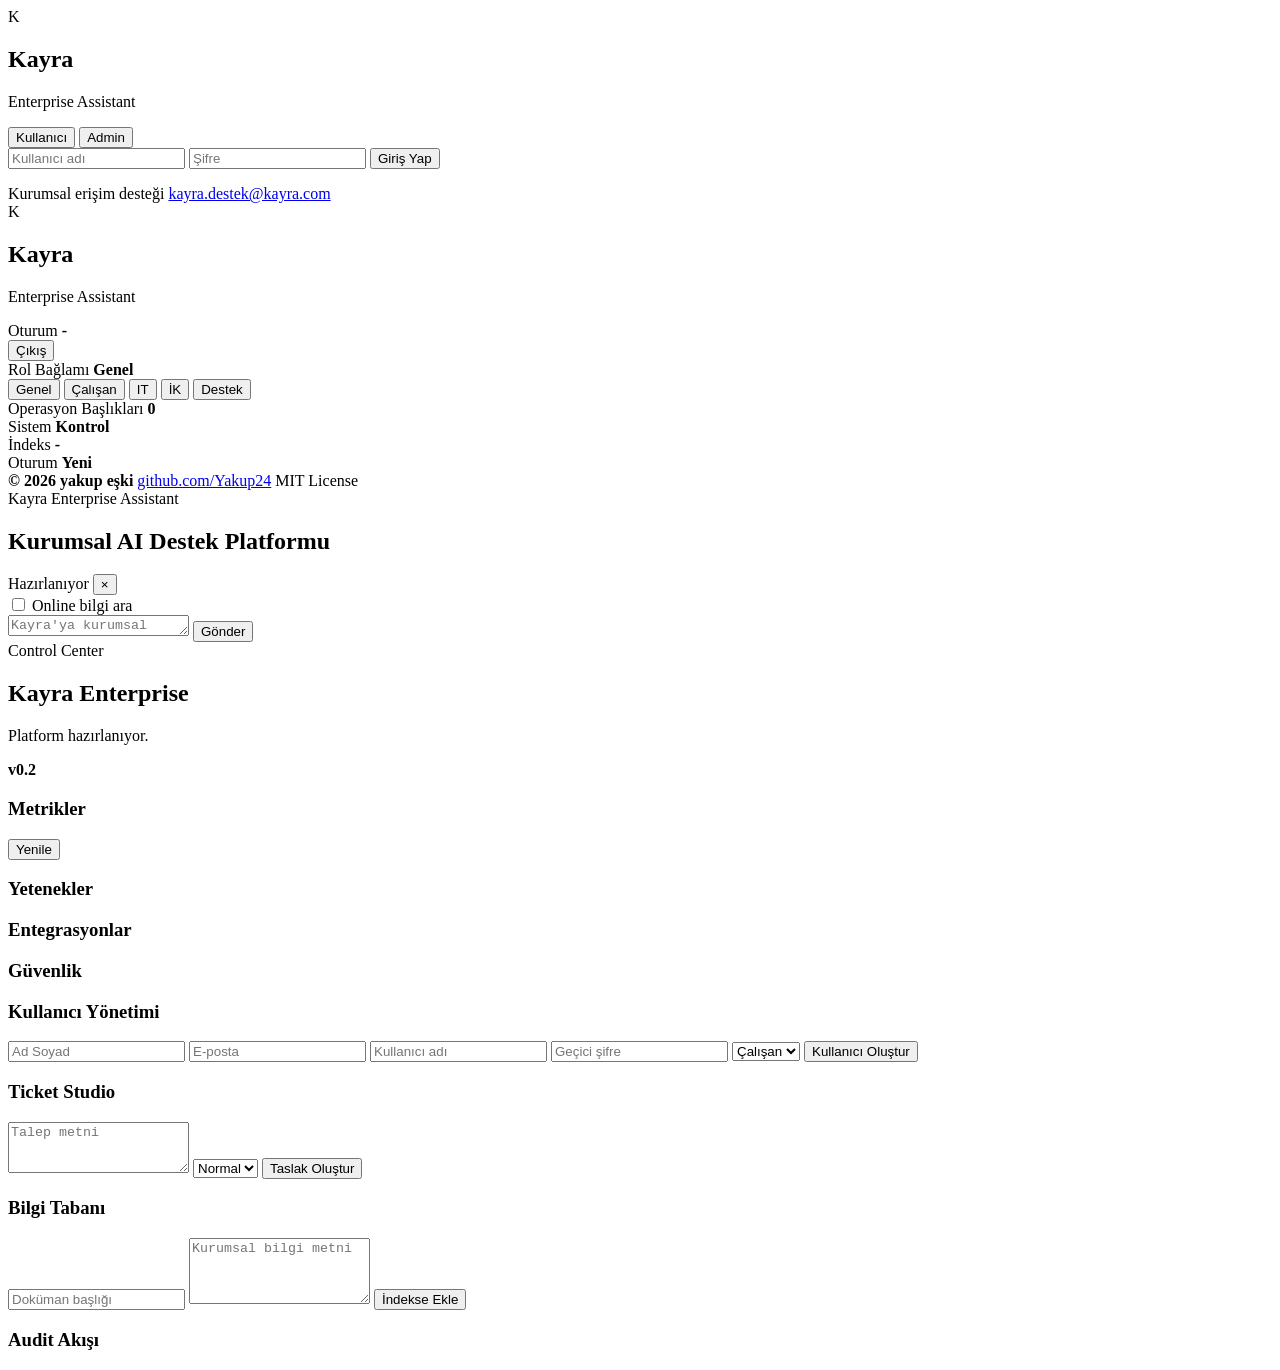
==== app/static/index.html @ 41086fa1 "Polish enterprise login experience" ====
<!doctype html>
<html lang="tr">
  <head>
    <meta charset="utf-8" />
    <meta name="viewport" content="width=device-width, initial-scale=1" />
    <title>Kayra Enterprise Assistant</title>
    <link rel="stylesheet" href="/static/styles.css" />
  </head>
  <body>
    <section id="auth-screen" class="auth-screen">
      <div class="auth-card">
        <div class="brand auth-brand">
          <div class="brand-mark" aria-hidden="true">K</div>
          <div>
            <h1>Kayra</h1>
            <p>Enterprise Assistant</p>
          </div>
        </div>

        <div class="auth-tabs" role="group" aria-label="Giriş tipi">
          <button class="auth-tab active" type="button" data-auth-mode="login">Kullanıcı</button>
          <button class="auth-tab" type="button" data-auth-mode="admin">Admin</button>
        </div>

        <form id="auth-form" class="auth-form">
          <input id="auth-username" type="text" placeholder="Kullanıcı adı" autocomplete="username" required />
          <input id="auth-password" type="password" placeholder="Şifre" autocomplete="current-password" required />
          <button id="auth-submit" type="submit">Giriş Yap</button>
        </form>

        <p id="auth-message" class="auth-message"></p>
        <div class="support-strip">
          <span>Kurumsal erişim desteği</span>
          <a href="mailto:kayra.destek@kayra.com">kayra.destek@kayra.com</a>
        </div>
      </div>
    </section>

    <main id="app-shell" class="app-shell hidden">
      <aside class="nav-panel" aria-label="Kayra navigasyon">
        <div class="brand">
          <div class="brand-mark" aria-hidden="true">K</div>
          <div>
            <h1>Kayra</h1>
            <p>Enterprise Assistant</p>
          </div>
        </div>

        <section class="panel-block account-block">
          <div>
            <span>Oturum</span>
            <strong id="account-name">-</strong>
          </div>
          <button id="logout-button" type="button">Çıkış</button>
        </section>

        <section class="panel-block">
          <div class="block-title">
            <span>Rol Bağlamı</span>
            <strong id="active-role-label">Genel</strong>
          </div>
          <div class="role-grid" role="group" aria-label="Rol seçimi">
            <button class="role-button active" type="button" data-role="general">Genel</button>
            <button class="role-button" type="button" data-role="employee">Çalışan</button>
            <button class="role-button" type="button" data-role="it">IT</button>
            <button class="role-button" type="button" data-role="hr">İK</button>
            <button class="role-button" type="button" data-role="support">Destek</button>
          </div>
        </section>

        <section class="panel-block topics-block">
          <div class="block-title">
            <span>Operasyon Başlıkları</span>
            <strong id="topic-count">0</strong>
          </div>
          <div id="topic-list" class="topic-list"></div>
        </section>

        <section class="panel-block system-block">
          <div class="system-row">
            <span>Sistem</span>
            <strong id="health-status">Kontrol</strong>
          </div>
          <div class="system-row">
            <span>İndeks</span>
            <strong id="knowledge-count">-</strong>
          </div>
          <div class="system-row">
            <span>Oturum</span>
            <strong id="session-label">Yeni</strong>
          </div>
        </section>

        <section class="panel-block legal-block">
          <strong>© 2026 yakup eşki</strong>
          <a href="https://github.com/Yakup24" target="_blank" rel="noreferrer">github.com/Yakup24</a>
          <span>MIT License</span>
        </section>
      </aside>

      <section class="chat-panel" aria-label="Kayra sohbet">
        <header class="chat-header">
          <div>
            <span class="eyebrow">Kayra Enterprise Assistant</span>
            <h2>Kurumsal AI Destek Platformu</h2>
          </div>
          <div class="header-actions">
            <span id="connection-copy" class="status-pill">Hazırlanıyor</span>
            <button id="clear-chat" class="icon-button" type="button" title="Sohbeti temizle" aria-label="Sohbeti temizle">×</button>
          </div>
        </header>

        <div id="messages" class="messages" aria-live="polite"></div>

        <footer class="composer-wrap">
          <label class="online-toggle">
            <input id="online-toggle" type="checkbox" />
            <span>Online bilgi ara</span>
          </label>
          <form id="chat-form" class="composer">
            <textarea id="message-input" name="message" rows="1" placeholder="Kayra'ya kurumsal destek sorunuzu yazın" required></textarea>
            <button id="send-button" type="submit">Gönder</button>
          </form>
        </footer>
      </section>

      <aside class="control-panel" aria-label="Enterprise control center">
        <section class="control-section product-section">
          <div>
            <span class="eyebrow">Control Center</span>
            <h2 id="product-name">Kayra Enterprise</h2>
            <p id="product-tagline">Platform hazırlanıyor.</p>
          </div>
          <strong id="product-maturity" class="maturity">v0.2</strong>
        </section>

        <section class="control-section">
          <div class="section-head">
            <h3>Metrikler</h3>
            <button id="refresh-overview" class="ghost-button" type="button">Yenile</button>
          </div>
          <div id="metrics-grid" class="metrics-grid"></div>
        </section>

        <section class="control-section split-lists">
          <div>
            <h3>Yetenekler</h3>
            <div id="capability-list" class="stack-list"></div>
          </div>
          <div>
            <h3>Entegrasyonlar</h3>
            <div id="integration-list" class="stack-list"></div>
          </div>
        </section>

        <section class="control-section">
          <h3>Güvenlik</h3>
          <div id="security-list" class="security-list"></div>
        </section>

        <section class="control-section tool-section">
          <h3>Kullanıcı Yönetimi</h3>
          <form id="user-form" class="tool-form">
            <input id="new-user-display" type="text" placeholder="Ad Soyad" />
            <input id="new-user-email" type="email" placeholder="E-posta" />
            <input id="new-user-username" type="text" placeholder="Kullanıcı adı" />
            <input id="new-user-password" type="password" placeholder="Geçici şifre" />
            <select id="new-user-role" aria-label="Rol">
              <option value="employee">Çalışan</option>
              <option value="it">IT</option>
              <option value="hr">İK</option>
              <option value="support">Destek</option>
              <option value="admin">Admin</option>
            </select>
            <button type="submit">Kullanıcı Oluştur</button>
          </form>
          <div id="user-output" class="tool-output"></div>
          <div id="user-list" class="user-list"></div>
        </section>

        <section class="control-section tool-section">
          <h3>Ticket Studio</h3>
          <form id="ticket-form" class="tool-form">
            <textarea id="ticket-message" rows="3" placeholder="Talep metni"></textarea>
            <select id="ticket-priority" aria-label="Öncelik">
              <option value="normal">Normal</option>
              <option value="acil">Acil</option>
              <option value="kritik">Kritik</option>
            </select>
            <button type="submit">Taslak Oluştur</button>
          </form>
          <div id="ticket-output" class="tool-output"></div>
        </section>

        <section class="control-section tool-section">
          <h3>Bilgi Tabanı</h3>
          <form id="document-form" class="tool-form">
            <input id="document-title" type="text" placeholder="Doküman başlığı" />
            <textarea id="document-content" rows="4" placeholder="Kurumsal bilgi metni"></textarea>
            <button type="submit">İndekse Ekle</button>
          </form>
          <div id="document-output" class="tool-output"></div>
        </section>

        <section class="control-section">
          <h3>Audit Akışı</h3>
          <div id="audit-list" class="audit-list"></div>
        </section>
      </aside>
    </main>

    <script src="/static/app.js"></script>
  </body>
</html>
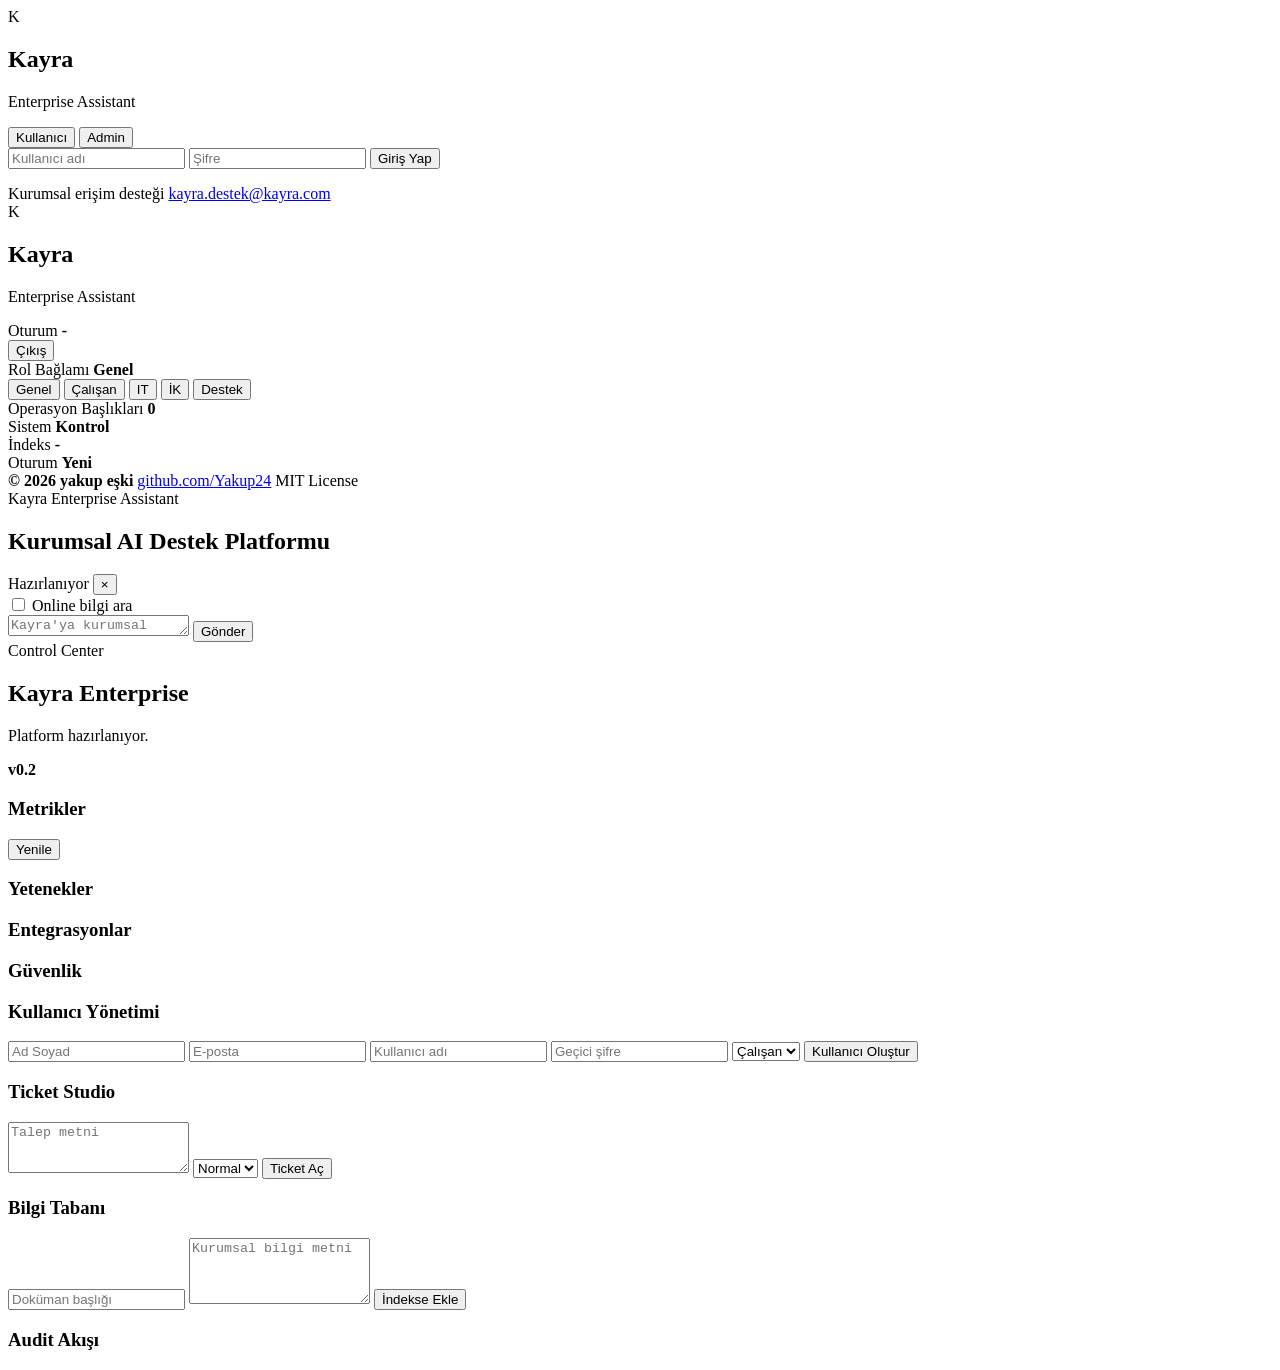
==== commit d16176eb: "Add operations management systems" ====
--- a/app/static/index.html
+++ b/app/static/index.html
@@ -187,9 +187,10 @@
               <option value="acil">Acil</option>
               <option value="kritik">Kritik</option>
             </select>
-            <button type="submit">Taslak Oluştur</button>
+            <button type="submit">Ticket Aç</button>
           </form>
           <div id="ticket-output" class="tool-output"></div>
+          <div id="ticket-list" class="ticket-list"></div>
         </section>
 
         <section class="control-section tool-section">
@@ -200,6 +201,7 @@
             <button type="submit">İndekse Ekle</button>
           </form>
           <div id="document-output" class="tool-output"></div>
+          <div id="document-list" class="document-list"></div>
         </section>
 
         <section class="control-section">
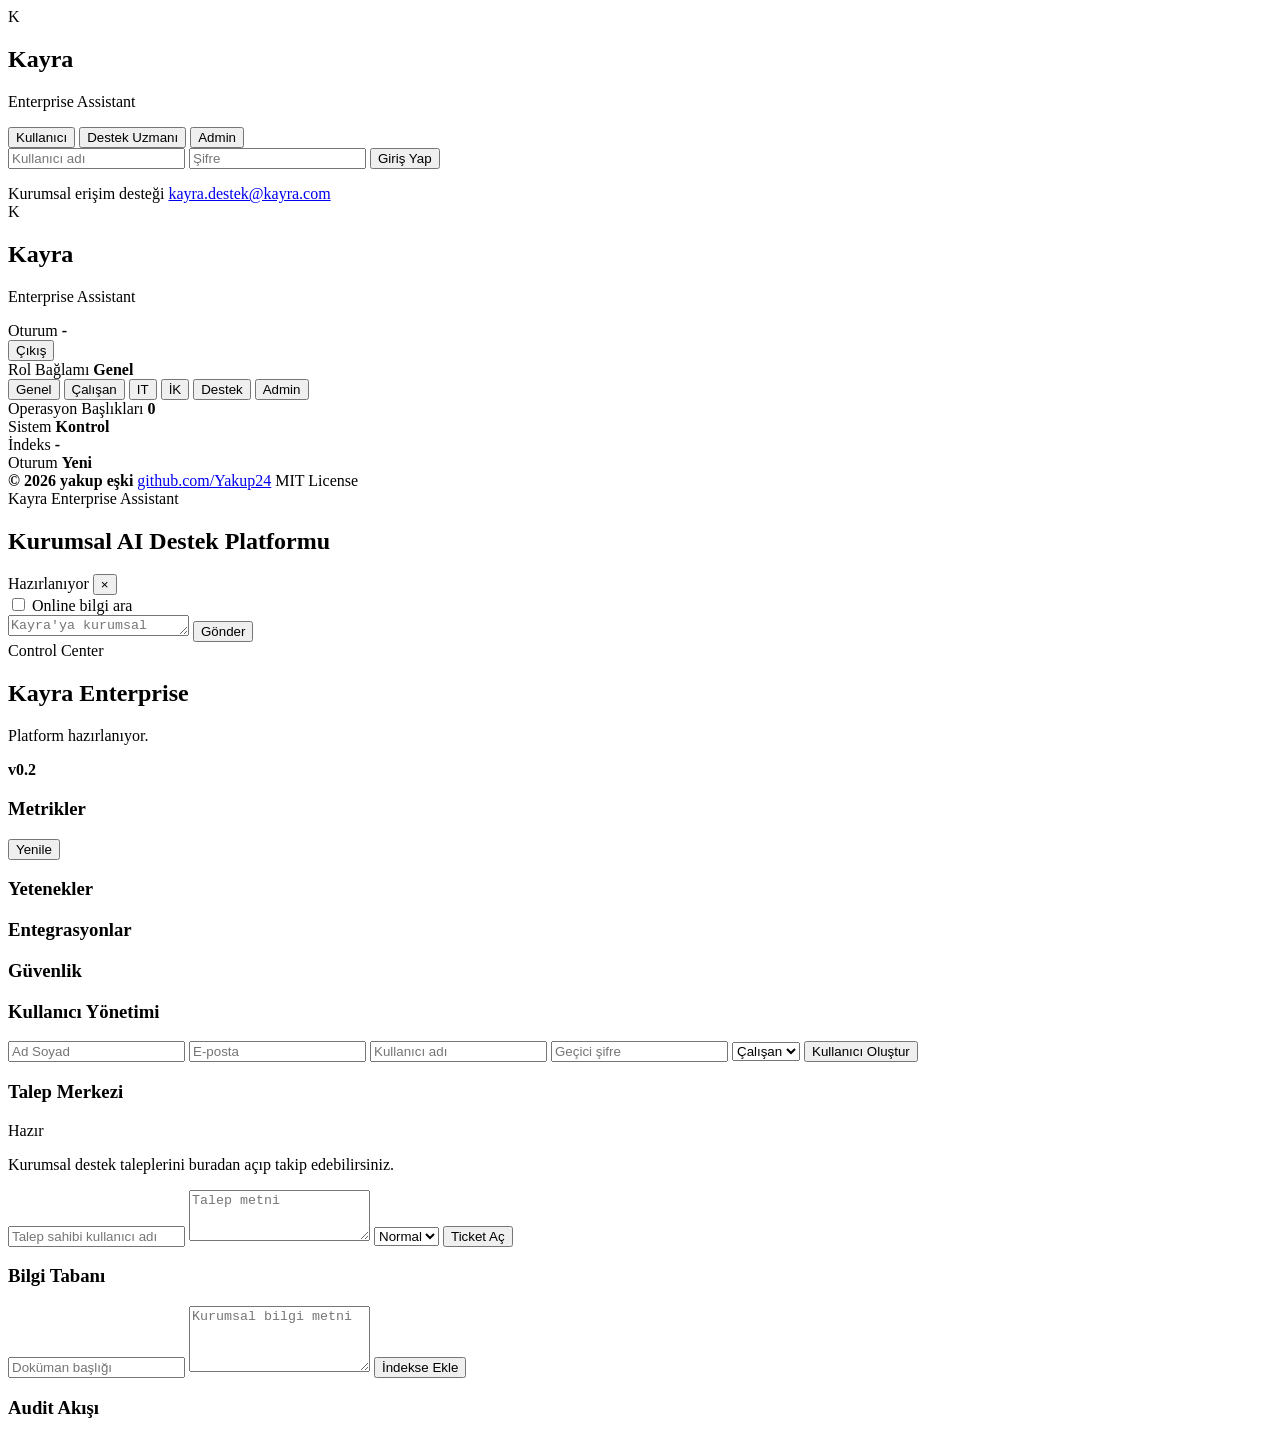
==== commit 6369bc97: "Add role-based support workspace" ====
--- a/app/static/index.html
+++ b/app/static/index.html
@@ -19,6 +19,7 @@
 
         <div class="auth-tabs" role="group" aria-label="Giriş tipi">
           <button class="auth-tab active" type="button" data-auth-mode="login">Kullanıcı</button>
+          <button class="auth-tab" type="button" data-auth-mode="support">Destek Uzmanı</button>
           <button class="auth-tab" type="button" data-auth-mode="admin">Admin</button>
         </div>
 
@@ -65,6 +66,7 @@
             <button class="role-button" type="button" data-role="it">IT</button>
             <button class="role-button" type="button" data-role="hr">İK</button>
             <button class="role-button" type="button" data-role="support">Destek</button>
+            <button class="role-button" type="button" data-role="admin">Admin</button>
           </div>
         </section>
 
@@ -125,7 +127,7 @@
       </section>
 
       <aside class="control-panel" aria-label="Enterprise control center">
-        <section class="control-section product-section">
+        <section class="control-section product-section admin-only">
           <div>
             <span class="eyebrow">Control Center</span>
             <h2 id="product-name">Kayra Enterprise</h2>
@@ -134,7 +136,7 @@
           <strong id="product-maturity" class="maturity">v0.2</strong>
         </section>
 
-        <section class="control-section">
+        <section class="control-section admin-only">
           <div class="section-head">
             <h3>Metrikler</h3>
             <button id="refresh-overview" class="ghost-button" type="button">Yenile</button>
@@ -142,7 +144,7 @@
           <div id="metrics-grid" class="metrics-grid"></div>
         </section>
 
-        <section class="control-section split-lists">
+        <section class="control-section split-lists admin-only">
           <div>
             <h3>Yetenekler</h3>
             <div id="capability-list" class="stack-list"></div>
@@ -153,12 +155,12 @@
           </div>
         </section>
 
-        <section class="control-section">
+        <section class="control-section admin-only">
           <h3>Güvenlik</h3>
           <div id="security-list" class="security-list"></div>
         </section>
 
-        <section class="control-section tool-section">
+        <section class="control-section tool-section admin-only">
           <h3>Kullanıcı Yönetimi</h3>
           <form id="user-form" class="tool-form">
             <input id="new-user-display" type="text" placeholder="Ad Soyad" />
@@ -178,9 +180,14 @@
           <div id="user-list" class="user-list"></div>
         </section>
 
-        <section class="control-section tool-section">
-          <h3>Ticket Studio</h3>
+        <section class="control-section tool-section ticket-workspace">
+          <div class="section-head">
+            <h3 id="ticket-panel-title">Talep Merkezi</h3>
+            <span id="ticket-panel-mode" class="status-pill">Hazır</span>
+          </div>
+          <p id="ticket-panel-copy" class="panel-copy">Kurumsal destek taleplerini buradan açıp takip edebilirsiniz.</p>
           <form id="ticket-form" class="tool-form">
+            <input id="ticket-requester" type="text" placeholder="Talep sahibi kullanıcı adı" />
             <textarea id="ticket-message" rows="3" placeholder="Talep metni"></textarea>
             <select id="ticket-priority" aria-label="Öncelik">
               <option value="normal">Normal</option>
@@ -193,7 +200,7 @@
           <div id="ticket-list" class="ticket-list"></div>
         </section>
 
-        <section class="control-section tool-section">
+        <section class="control-section tool-section admin-only">
           <h3>Bilgi Tabanı</h3>
           <form id="document-form" class="tool-form">
             <input id="document-title" type="text" placeholder="Doküman başlığı" />
@@ -204,7 +211,7 @@
           <div id="document-list" class="document-list"></div>
         </section>
 
-        <section class="control-section">
+        <section class="control-section admin-only">
           <h3>Audit Akışı</h3>
           <div id="audit-list" class="audit-list"></div>
         </section>
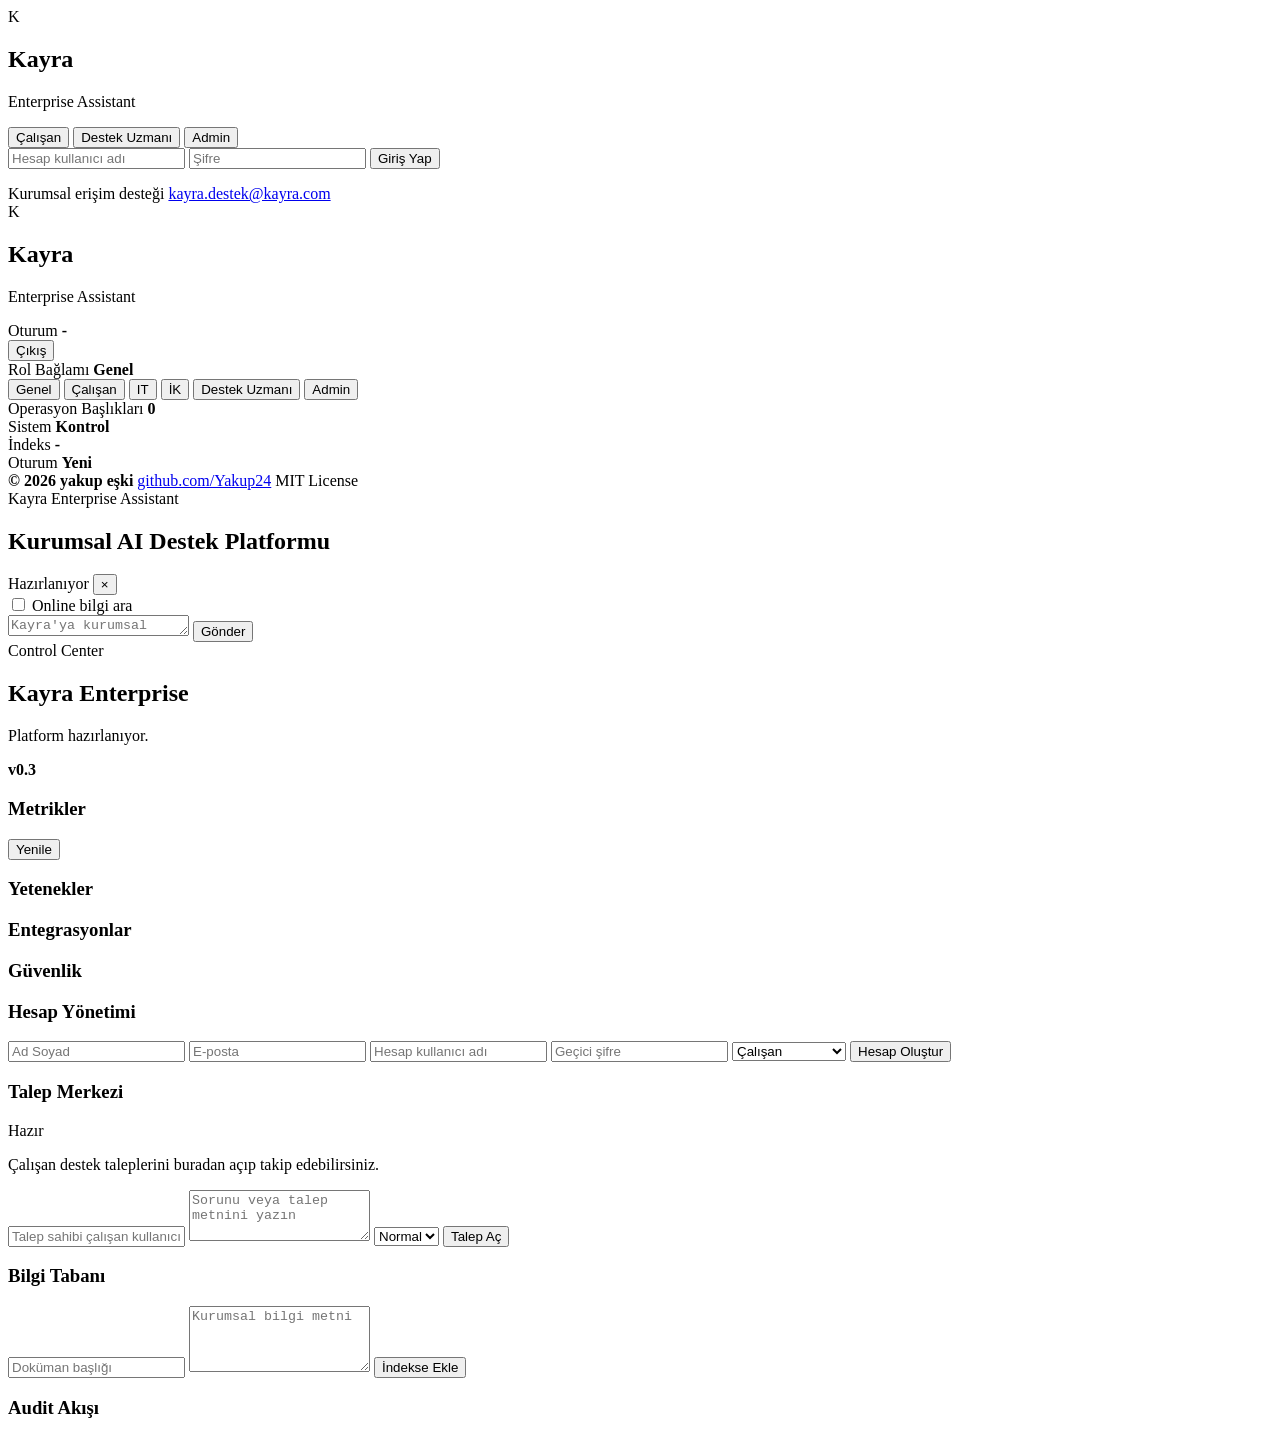
==== commit b8322bc6: "Refine employee support ticket flow" ====
--- a/app/static/index.html
+++ b/app/static/index.html
@@ -18,13 +18,13 @@
         </div>
 
         <div class="auth-tabs" role="group" aria-label="Giriş tipi">
-          <button class="auth-tab active" type="button" data-auth-mode="login">Kullanıcı</button>
+          <button class="auth-tab active" type="button" data-auth-mode="login">Çalışan</button>
           <button class="auth-tab" type="button" data-auth-mode="support">Destek Uzmanı</button>
           <button class="auth-tab" type="button" data-auth-mode="admin">Admin</button>
         </div>
 
         <form id="auth-form" class="auth-form">
-          <input id="auth-username" type="text" placeholder="Kullanıcı adı" autocomplete="username" required />
+          <input id="auth-username" type="text" placeholder="Hesap kullanıcı adı" autocomplete="username" required />
           <input id="auth-password" type="password" placeholder="Şifre" autocomplete="current-password" required />
           <button id="auth-submit" type="submit">Giriş Yap</button>
         </form>
@@ -65,7 +65,7 @@
             <button class="role-button" type="button" data-role="employee">Çalışan</button>
             <button class="role-button" type="button" data-role="it">IT</button>
             <button class="role-button" type="button" data-role="hr">İK</button>
-            <button class="role-button" type="button" data-role="support">Destek</button>
+            <button class="role-button" type="button" data-role="support">Destek Uzmanı</button>
             <button class="role-button" type="button" data-role="admin">Admin</button>
           </div>
         </section>
@@ -133,7 +133,7 @@
             <h2 id="product-name">Kayra Enterprise</h2>
             <p id="product-tagline">Platform hazırlanıyor.</p>
           </div>
-          <strong id="product-maturity" class="maturity">v0.2</strong>
+          <strong id="product-maturity" class="maturity">v0.3</strong>
         </section>
 
         <section class="control-section admin-only">
@@ -161,20 +161,20 @@
         </section>
 
         <section class="control-section tool-section admin-only">
-          <h3>Kullanıcı Yönetimi</h3>
+          <h3>Hesap Yönetimi</h3>
           <form id="user-form" class="tool-form">
             <input id="new-user-display" type="text" placeholder="Ad Soyad" />
             <input id="new-user-email" type="email" placeholder="E-posta" />
-            <input id="new-user-username" type="text" placeholder="Kullanıcı adı" />
+            <input id="new-user-username" type="text" placeholder="Hesap kullanıcı adı" />
             <input id="new-user-password" type="password" placeholder="Geçici şifre" />
             <select id="new-user-role" aria-label="Rol">
               <option value="employee">Çalışan</option>
               <option value="it">IT</option>
               <option value="hr">İK</option>
-              <option value="support">Destek</option>
+              <option value="support">Destek Uzmanı</option>
               <option value="admin">Admin</option>
             </select>
-            <button type="submit">Kullanıcı Oluştur</button>
+            <button type="submit">Hesap Oluştur</button>
           </form>
           <div id="user-output" class="tool-output"></div>
           <div id="user-list" class="user-list"></div>
@@ -185,16 +185,16 @@
             <h3 id="ticket-panel-title">Talep Merkezi</h3>
             <span id="ticket-panel-mode" class="status-pill">Hazır</span>
           </div>
-          <p id="ticket-panel-copy" class="panel-copy">Kurumsal destek taleplerini buradan açıp takip edebilirsiniz.</p>
+          <p id="ticket-panel-copy" class="panel-copy">Çalışan destek taleplerini buradan açıp takip edebilirsiniz.</p>
           <form id="ticket-form" class="tool-form">
-            <input id="ticket-requester" type="text" placeholder="Talep sahibi kullanıcı adı" />
-            <textarea id="ticket-message" rows="3" placeholder="Talep metni"></textarea>
+            <input id="ticket-requester" type="text" placeholder="Talep sahibi çalışan kullanıcı adı" />
+            <textarea id="ticket-message" rows="3" placeholder="Sorunu veya talep metnini yazın"></textarea>
             <select id="ticket-priority" aria-label="Öncelik">
               <option value="normal">Normal</option>
               <option value="acil">Acil</option>
               <option value="kritik">Kritik</option>
             </select>
-            <button type="submit">Ticket Aç</button>
+            <button type="submit">Talep Aç</button>
           </form>
           <div id="ticket-output" class="tool-output"></div>
           <div id="ticket-list" class="ticket-list"></div>
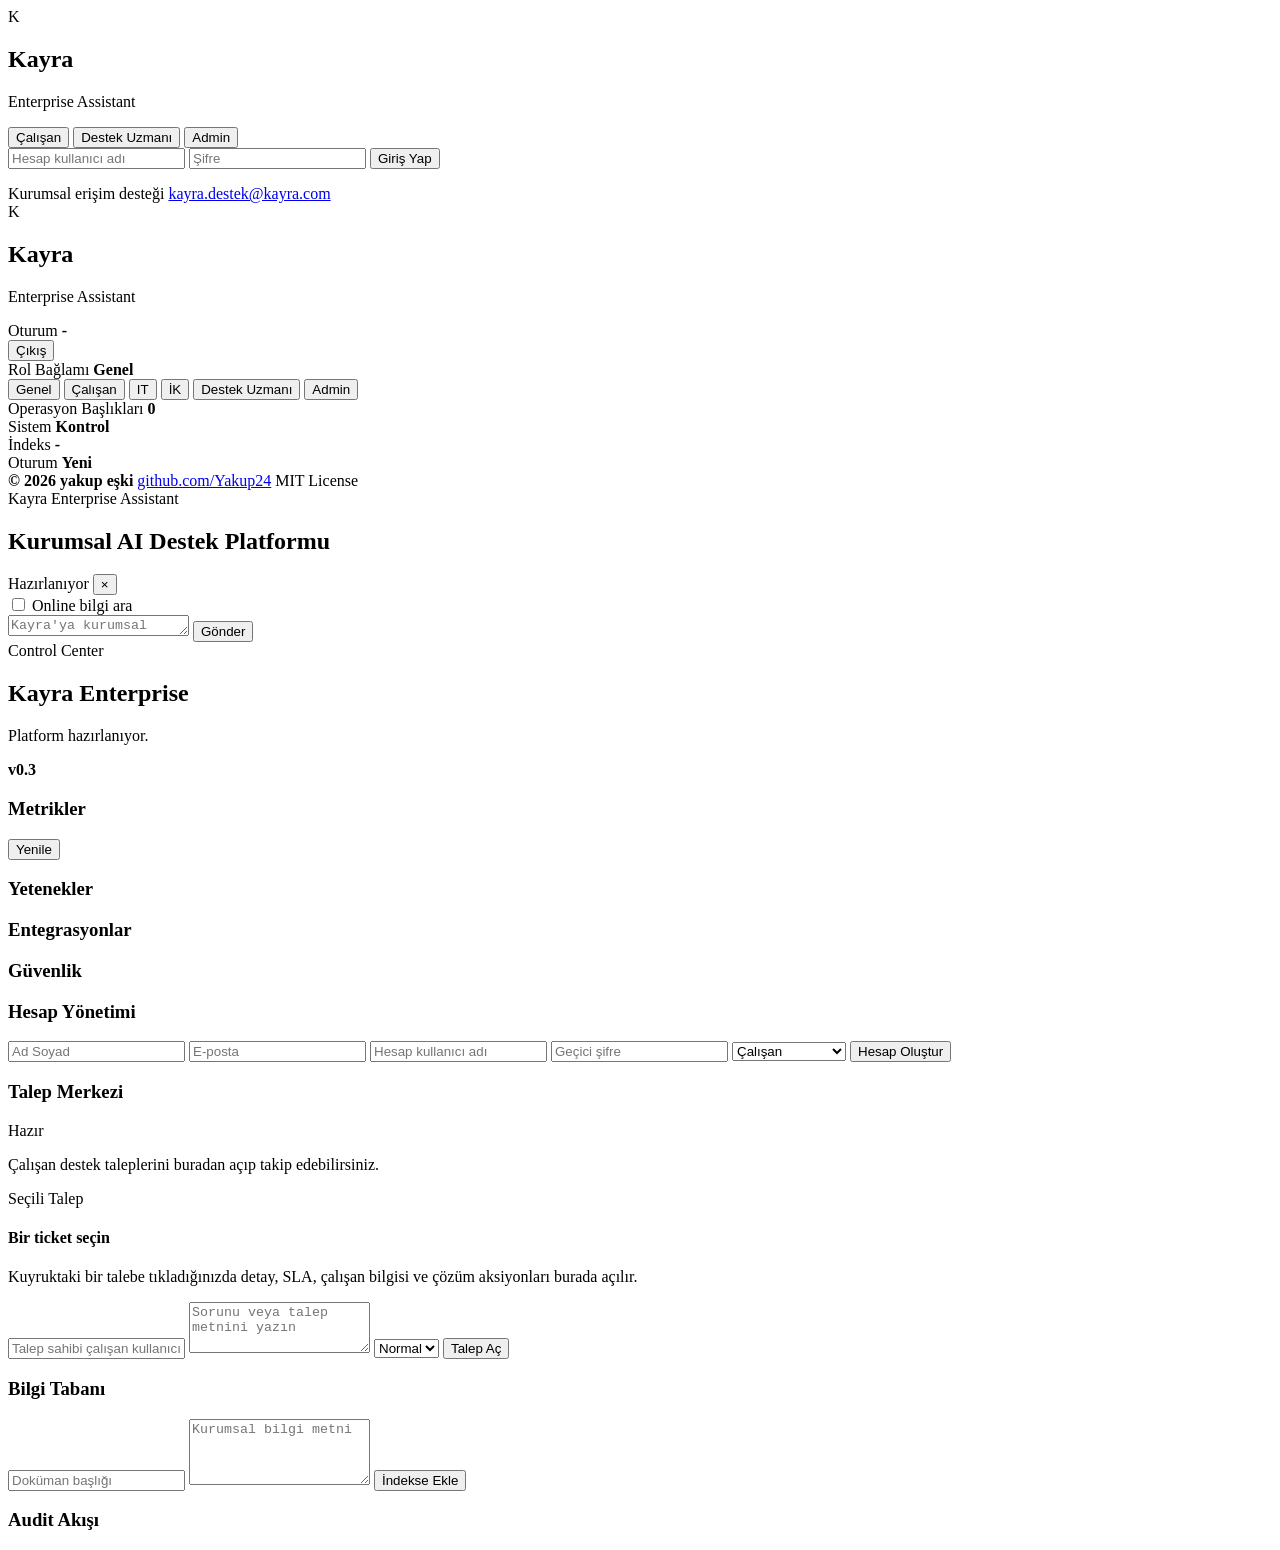
==== commit 5a654410: "Improve support specialist workspace" ====
--- a/app/static/index.html
+++ b/app/static/index.html
@@ -186,6 +186,15 @@
             <span id="ticket-panel-mode" class="status-pill">Hazır</span>
           </div>
           <p id="ticket-panel-copy" class="panel-copy">Çalışan destek taleplerini buradan açıp takip edebilirsiniz.</p>
+          <div id="support-workbench" class="support-workbench hidden">
+            <div id="support-stats" class="support-stats"></div>
+            <article id="support-detail" class="support-detail">
+              <span class="eyebrow">Seçili Talep</span>
+              <h4>Bir ticket seçin</h4>
+              <p>Kuyruktaki bir talebe tıkladığınızda detay, SLA, çalışan bilgisi ve çözüm aksiyonları burada açılır.</p>
+            </article>
+            <div id="support-events" class="support-events"></div>
+          </div>
           <form id="ticket-form" class="tool-form">
             <input id="ticket-requester" type="text" placeholder="Talep sahibi çalışan kullanıcı adı" />
             <textarea id="ticket-message" rows="3" placeholder="Sorunu veya talep metnini yazın"></textarea>
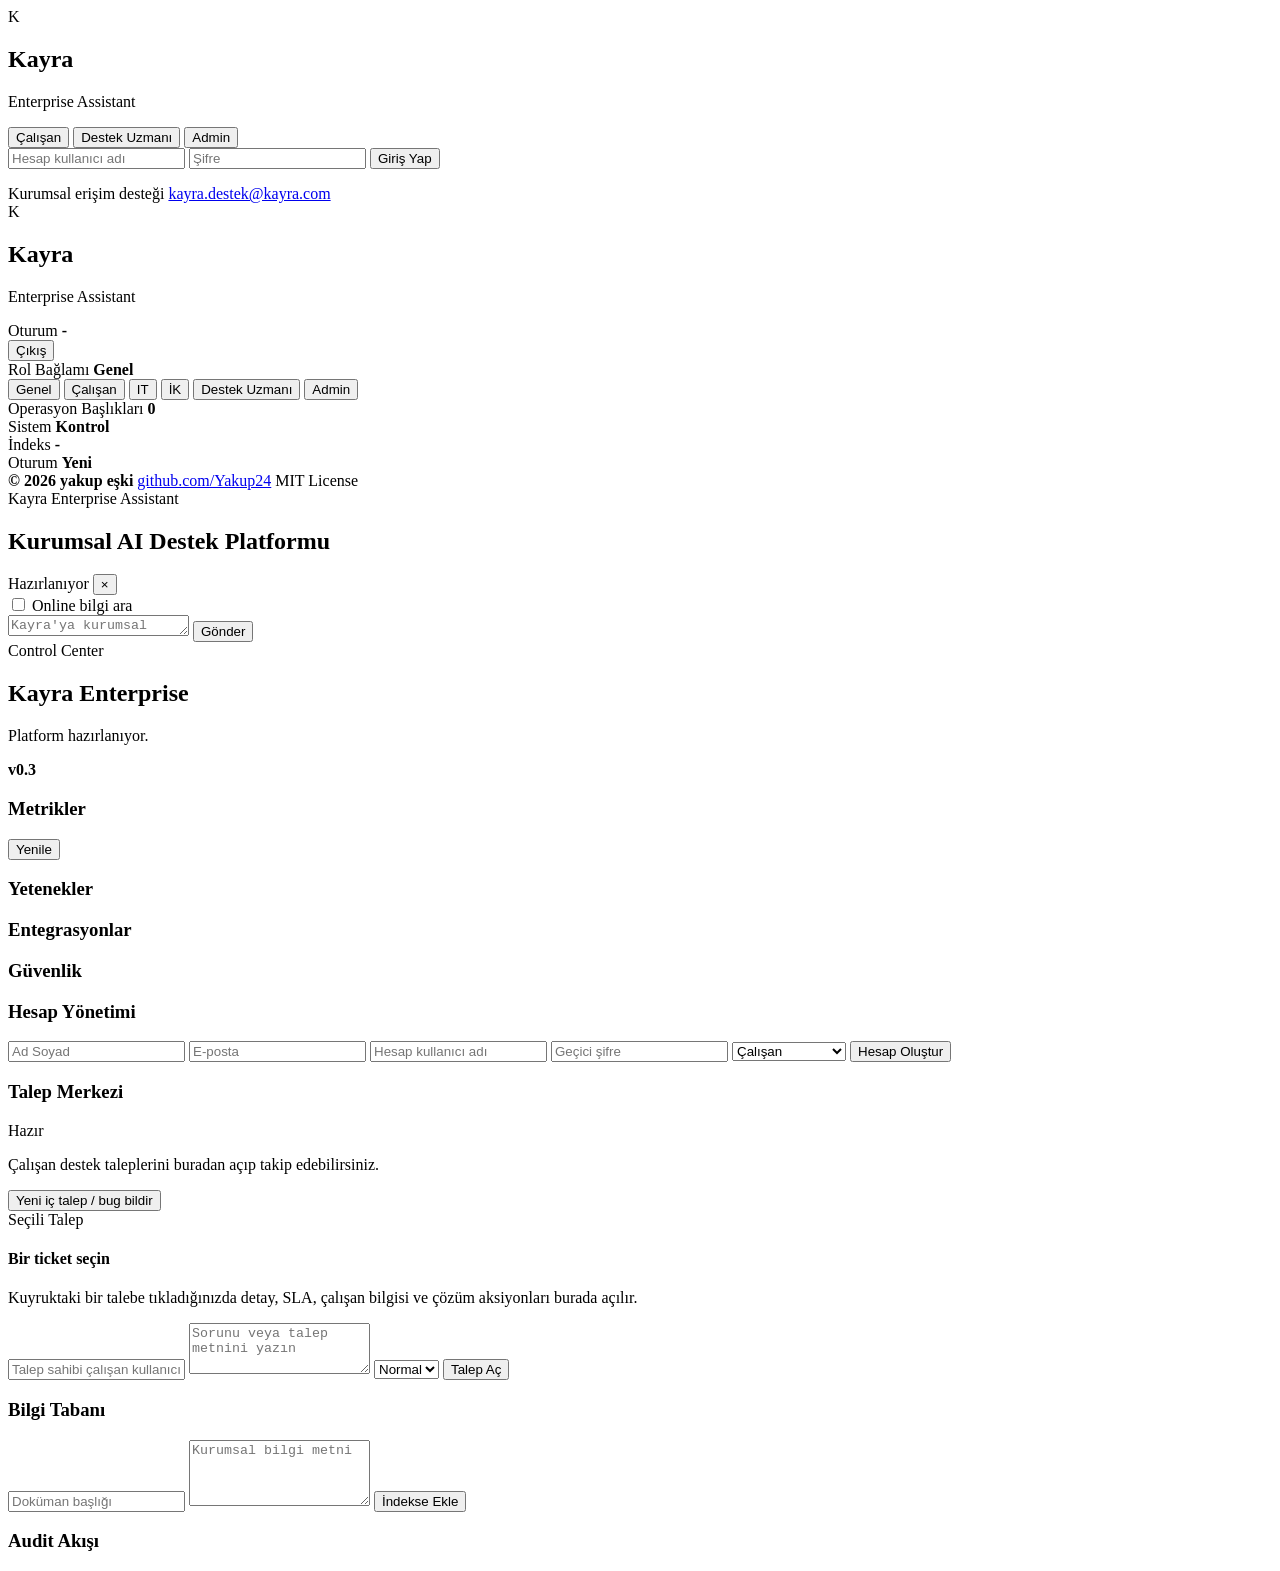
==== commit 49f51a9e: "Add support internal request toggle" ====
--- a/app/static/index.html
+++ b/app/static/index.html
@@ -187,6 +187,9 @@
           </div>
           <p id="ticket-panel-copy" class="panel-copy">Çalışan destek taleplerini buradan açıp takip edebilirsiniz.</p>
           <div id="support-workbench" class="support-workbench hidden">
+            <div class="support-toolbar">
+              <button id="support-new-ticket" type="button">Yeni iç talep / bug bildir</button>
+            </div>
             <div id="support-stats" class="support-stats"></div>
             <article id="support-detail" class="support-detail">
               <span class="eyebrow">Seçili Talep</span>
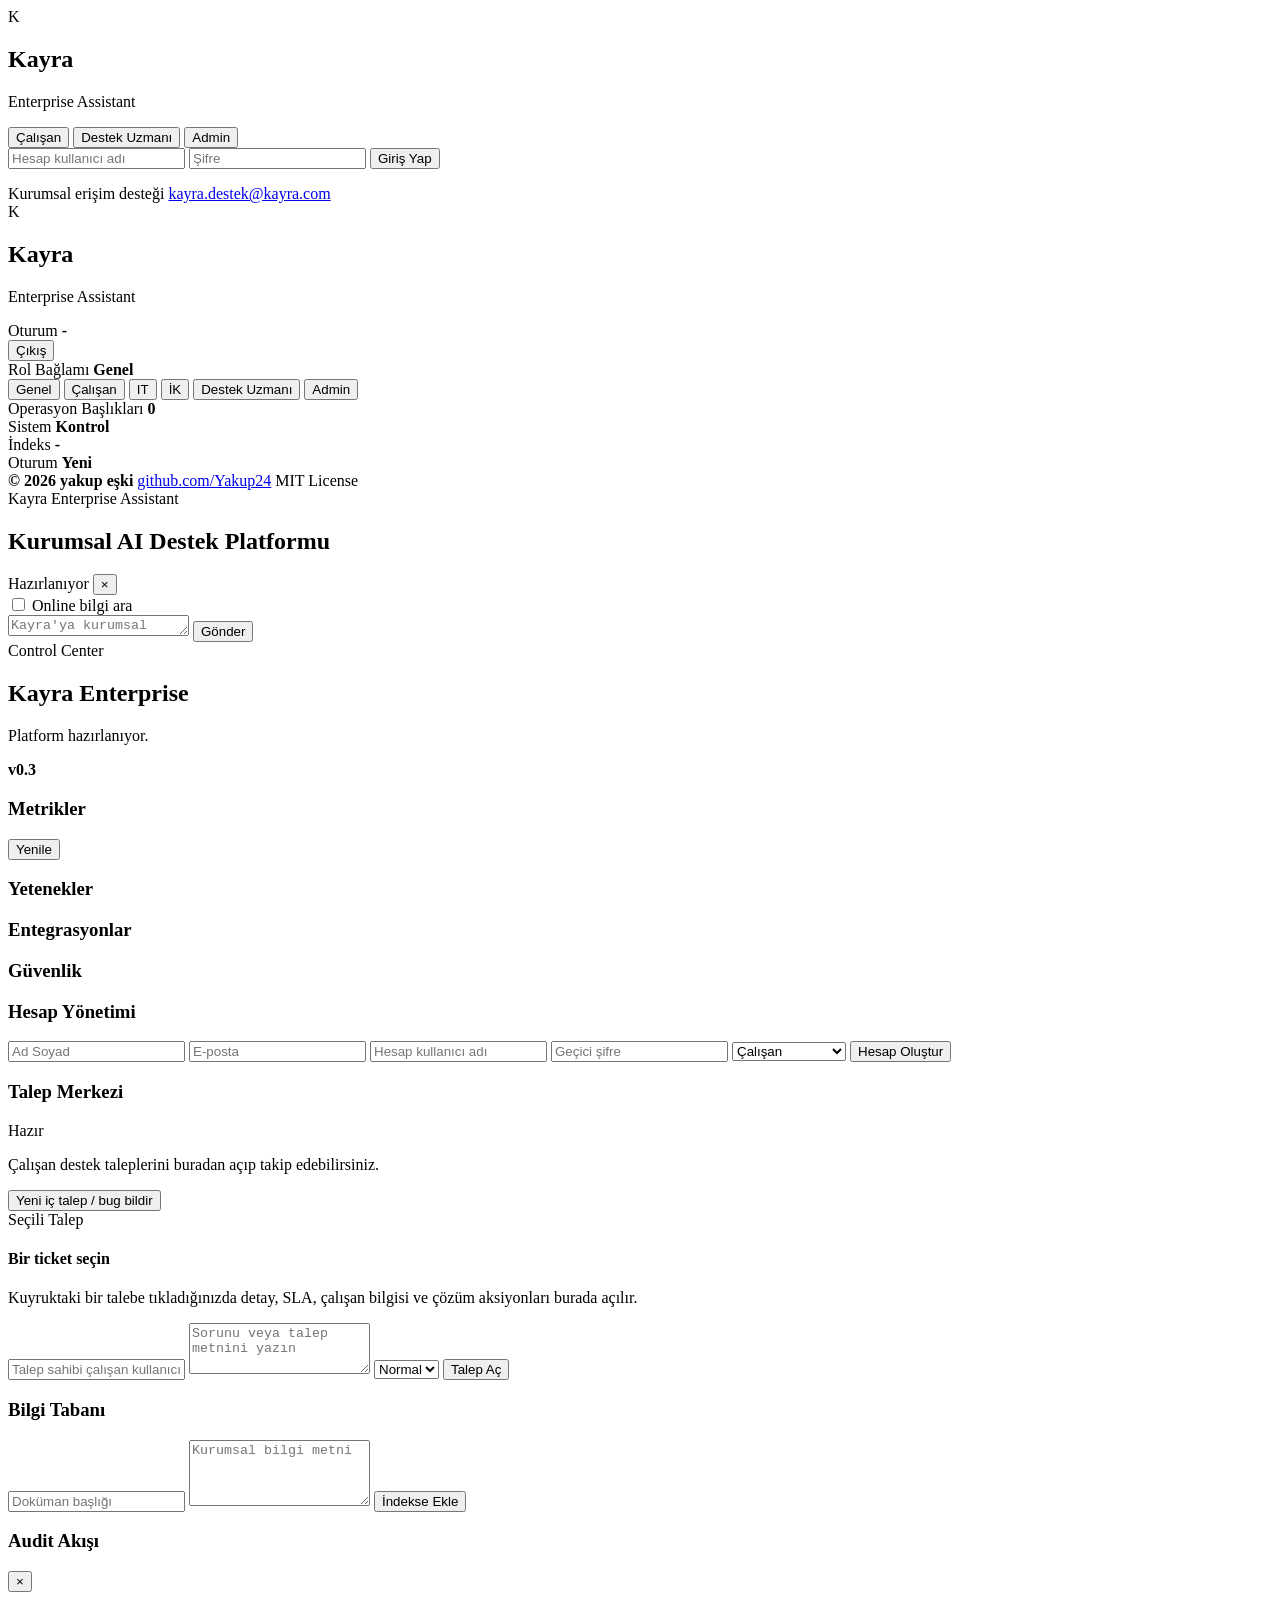
==== commit cf71dd65: "Add rich ticket identity details" ====
--- a/app/static/index.html
+++ b/app/static/index.html
@@ -230,6 +230,13 @@
       </aside>
     </main>
 
+    <div id="ticket-detail-modal" class="ticket-detail-modal hidden" role="dialog" aria-modal="true" aria-labelledby="ticket-detail-title">
+      <div class="ticket-detail-card">
+        <button id="ticket-detail-close" class="icon-button" type="button" aria-label="Ticket detayını kapat">×</button>
+        <div id="ticket-detail-content"></div>
+      </div>
+    </div>
+
     <script src="/static/app.js"></script>
   </body>
 </html>
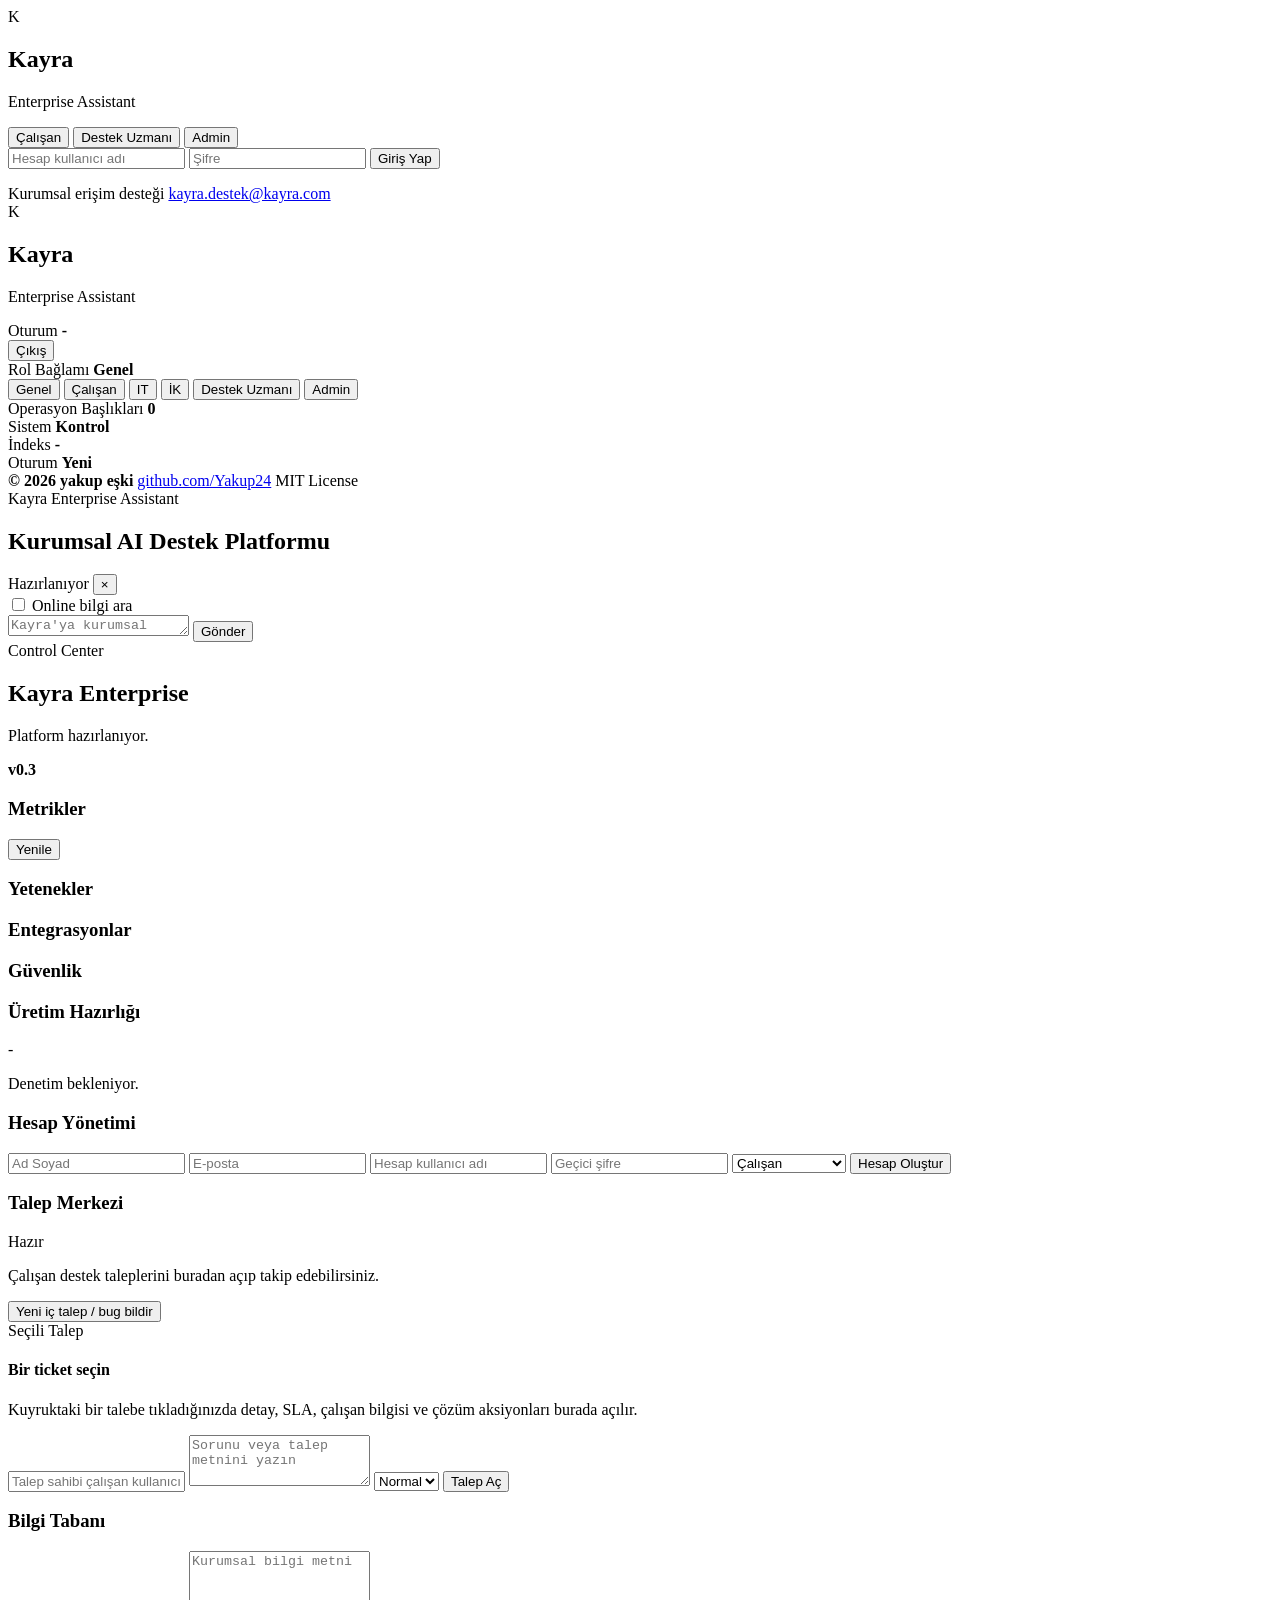
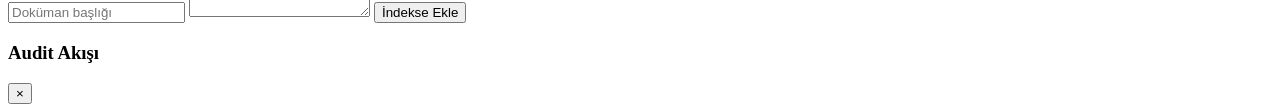
==== commit b71fdde5: "Add production readiness assessment" ====
--- a/app/static/index.html
+++ b/app/static/index.html
@@ -158,6 +158,17 @@
         <section class="control-section admin-only">
           <h3>Güvenlik</h3>
           <div id="security-list" class="security-list"></div>
+        </section>
+
+        <section class="control-section admin-only readiness-section">
+          <div class="section-head">
+            <h3>Üretim Hazırlığı</h3>
+            <span id="readiness-score" class="status-pill">-</span>
+          </div>
+          <p id="readiness-summary" class="panel-copy">Denetim bekleniyor.</p>
+          <div id="readiness-capacity" class="readiness-capacity"></div>
+          <div id="readiness-checks" class="readiness-checks"></div>
+          <div id="readiness-next" class="readiness-next"></div>
         </section>
 
         <section class="control-section tool-section admin-only">
